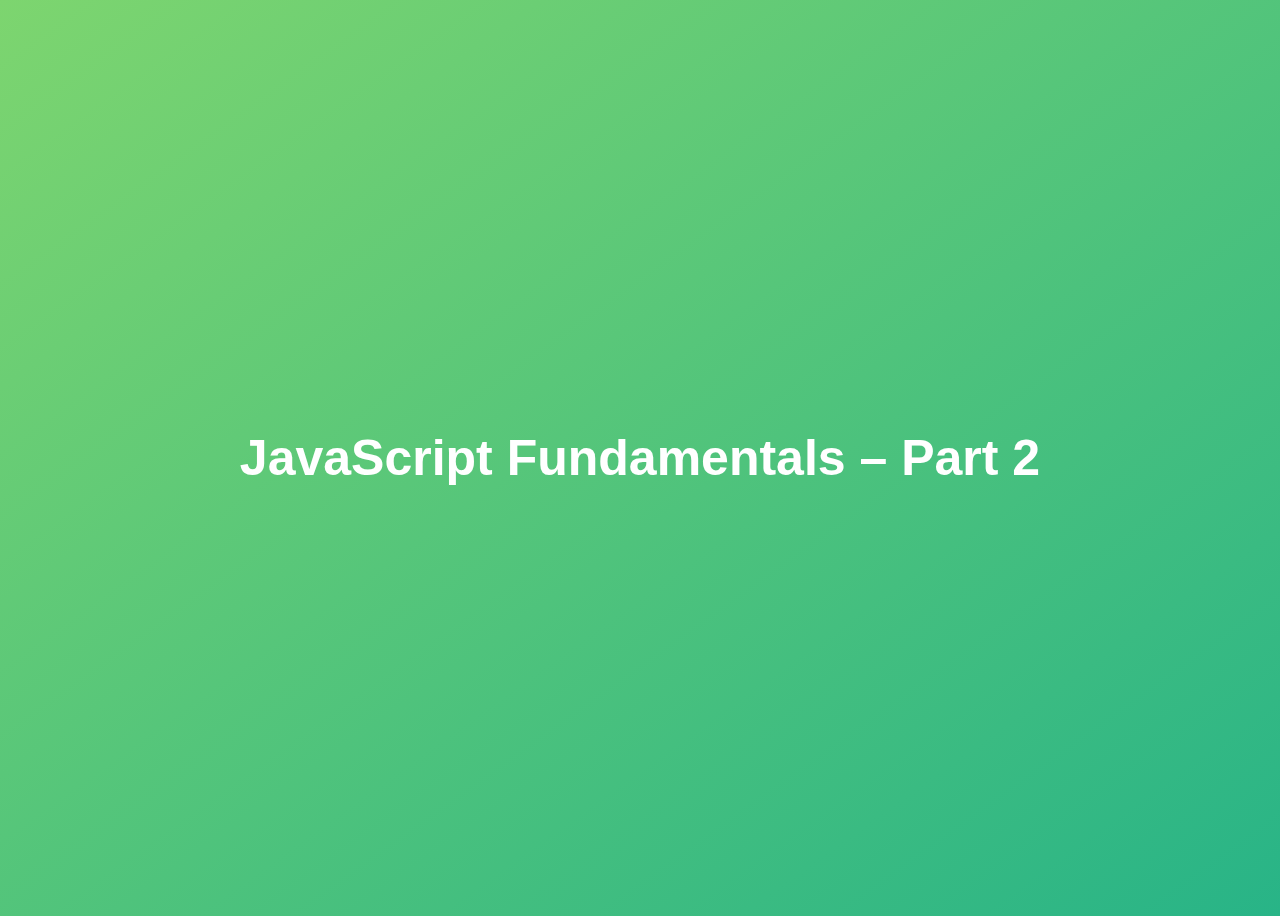
==== complete-javascript-course-master/02-Fundamentals-Part-2/starter/index.html @ ffb04117 "Fresh files" ====
<!DOCTYPE html>
<html lang="en">
  <head>
    <meta charset="UTF-8" />
    <meta name="viewport" content="width=device-width, initial-scale=1.0" />
    <meta http-equiv="X-UA-Compatible" content="ie=edge" />
    <title>JavaScript Fundamentals – Part 2</title>
    <style>
      body {
        height: 100vh;
        display: flex;
        align-items: center;
        background: linear-gradient(to top left, #28b487, #7dd56f);
      }
      h1 {
        font-family: sans-serif;
        font-size: 50px;
        line-height: 1.3;
        width: 100%;
        padding: 30px;
        text-align: center;
        color: white;
      }
    </style>
  </head>
  <body>
    <h1>JavaScript Fundamentals – Part 2</h1>
    <script src="script.js"></script>
  </body>
</html>
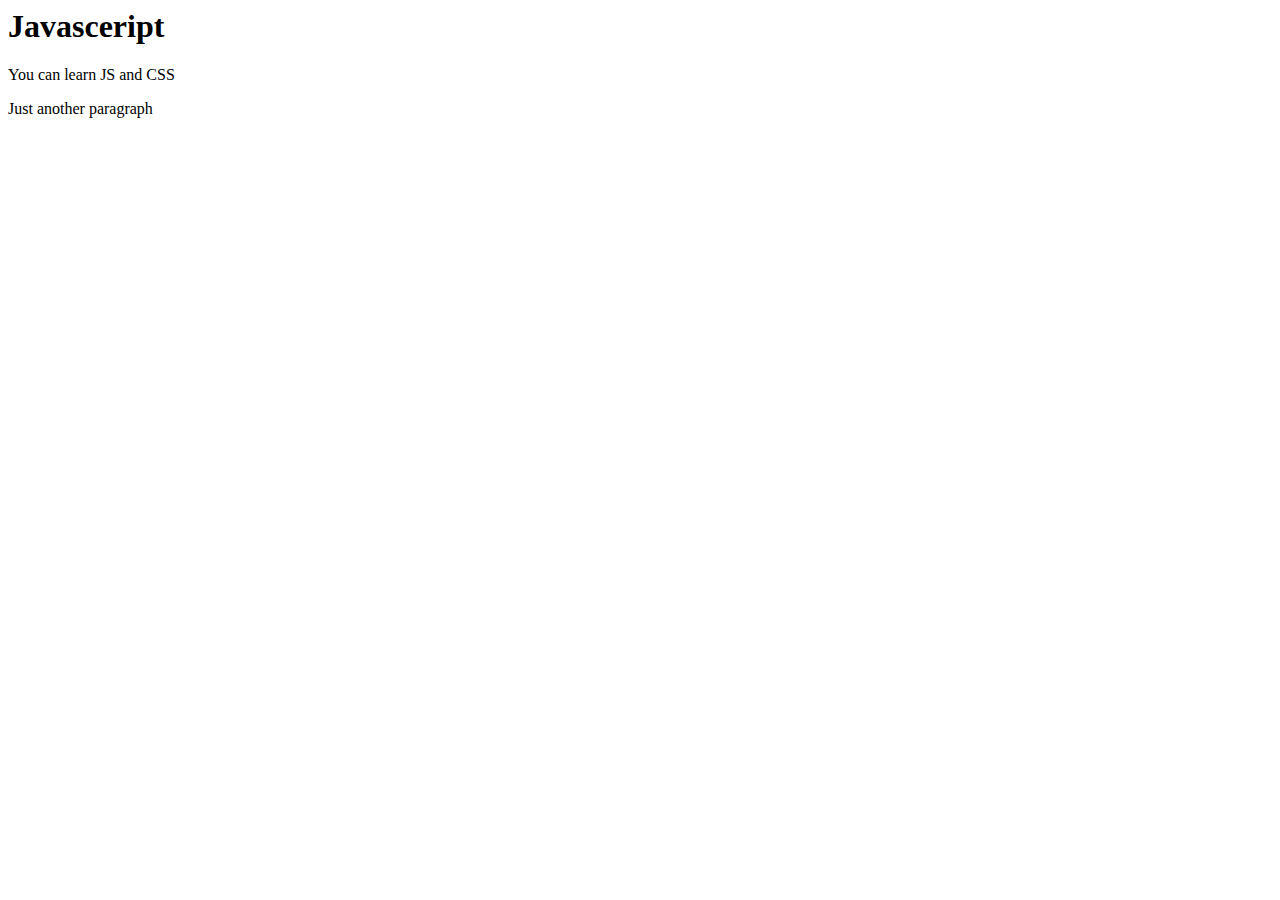
==== commit b73e712e: "Quick update" ====
--- a/complete-javascript-course-master/02-Fundamentals-Part-2/starter/index.html
+++ b/complete-javascript-course-master/02-Fundamentals-Part-2/starter/index.html
@@ -1,30 +1,26 @@
+
+<html>
+<head>
+<title>Learnign hHTML an CSS</title>
+</head>
+<body>
+  <h1>Javasceript</h1>
+  <p>You can learn JS and CSS </p>
+  <p>Just another paragraph</p>
+
+</body>
+</html>
+
+<a href=""></a>
 <!DOCTYPE html>
 <html lang="en">
-  <head>
-    <meta charset="UTF-8" />
-    <meta name="viewport" content="width=device-width, initial-scale=1.0" />
-    <meta http-equiv="X-UA-Compatible" content="ie=edge" />
-    <title>JavaScript Fundamentals – Part 2</title>
-    <style>
-      body {
-        height: 100vh;
-        display: flex;
-        align-items: center;
-        background: linear-gradient(to top left, #28b487, #7dd56f);
-      }
-      h1 {
-        font-family: sans-serif;
-        font-size: 50px;
-        line-height: 1.3;
-        width: 100%;
-        padding: 30px;
-        text-align: center;
-        color: white;
-      }
-    </style>
-  </head>
-  <body>
-    <h1>JavaScript Fundamentals – Part 2</h1>
-    <script src="script.js"></script>
-  </body>
+<head>
+  <meta charset="UTF-8">
+  <meta name="viewport" content="width=device-width, initial-scale=1.0">
+  <title>Document</title>
+</head>
+<body>
+  
+</body>
 </html>
+
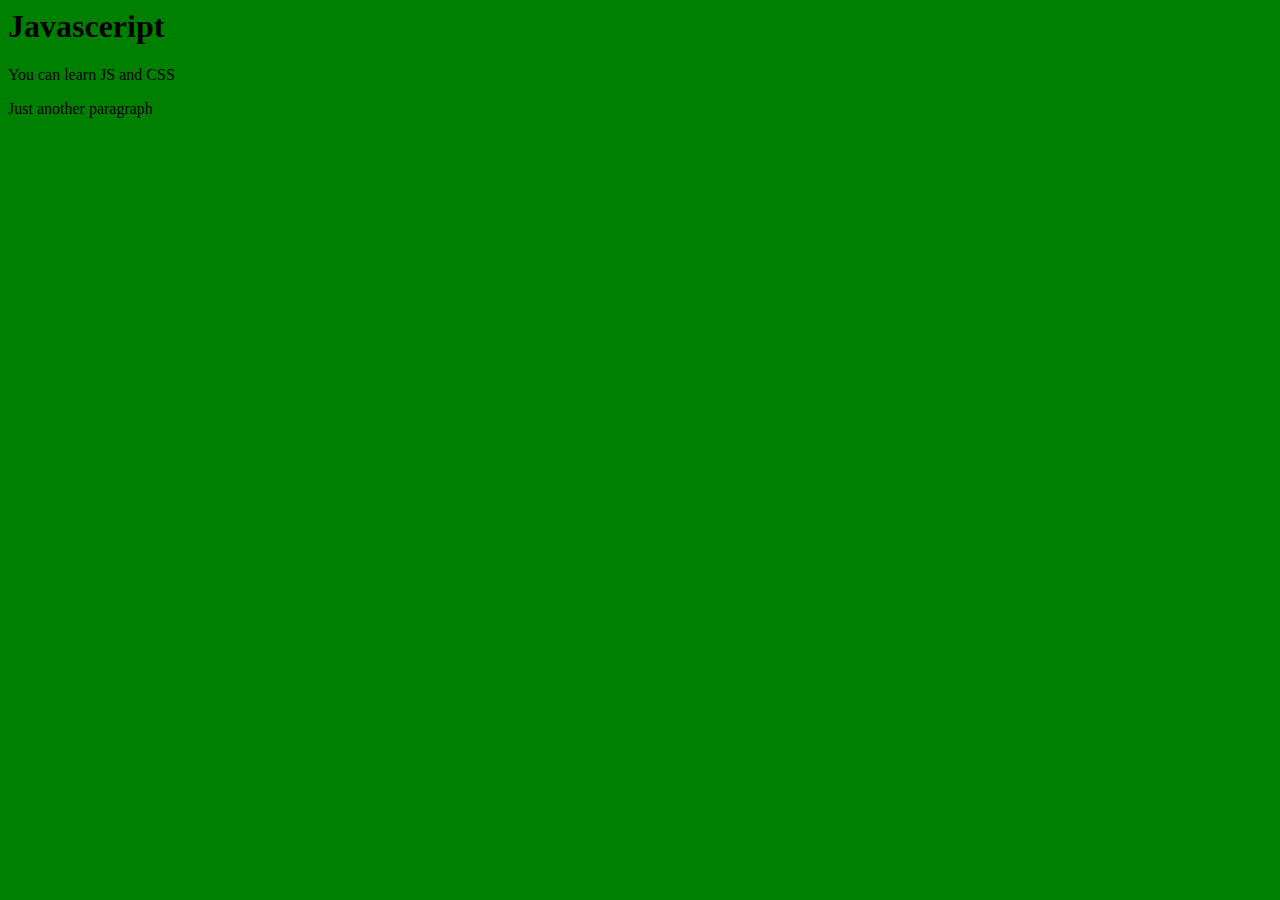
==== commit 6242d833: "Quick update" ====
--- a/complete-javascript-course-master/02-Fundamentals-Part-2/starter/index.html
+++ b/complete-javascript-course-master/02-Fundamentals-Part-2/starter/index.html
@@ -8,6 +8,11 @@
   <p>You can learn JS and CSS </p>
   <p>Just another paragraph</p>
 
+  <style>
+    body{
+      background-color: green;
+    }
+  </style>
 </body>
 </html>
 
